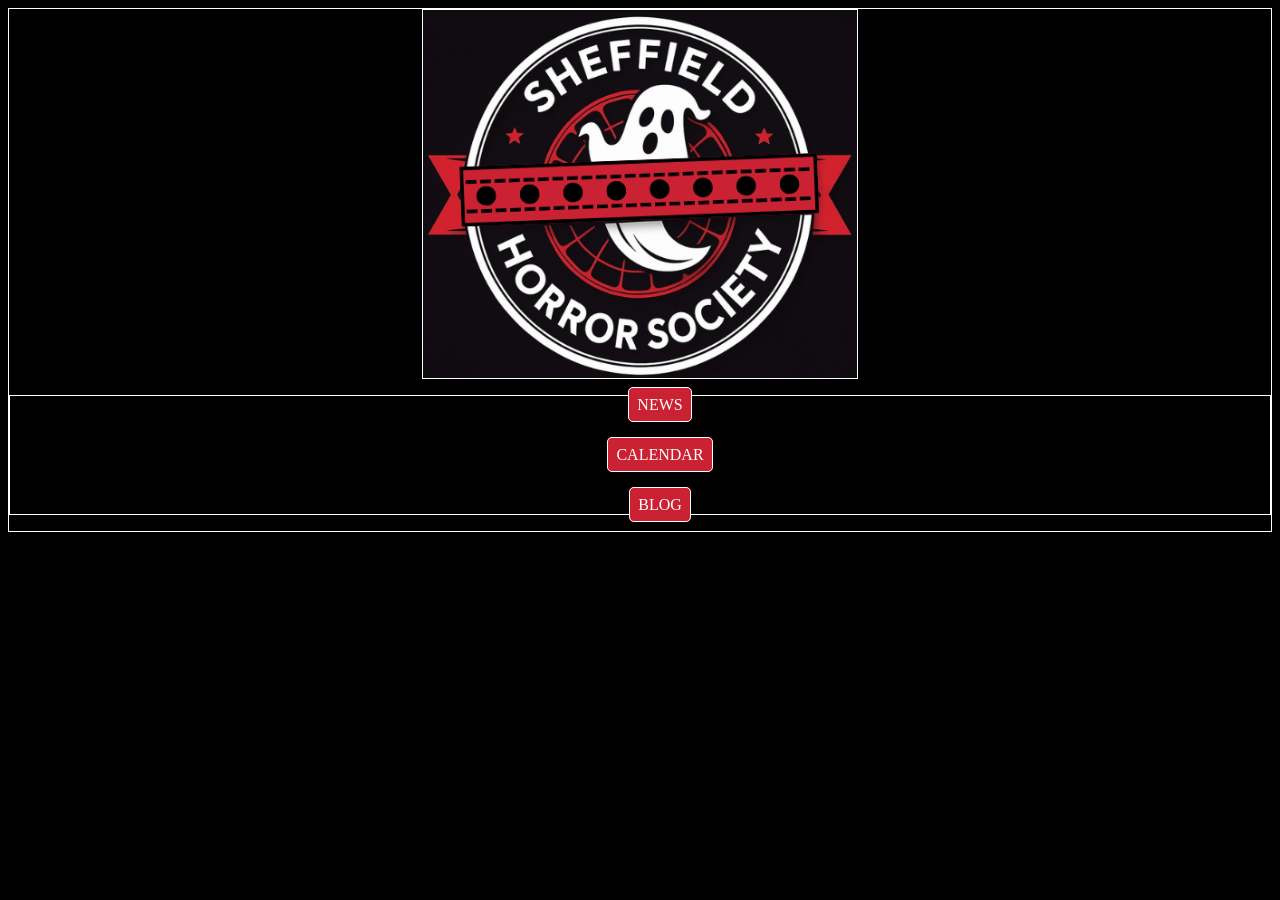
==== index.html @ d132b774 "Adding files, basic layout for index" ====
<!DOCTYPE html>
<html lang="en">
<head>
    <meta charset="UTF-8">
    <meta name="viewport" content="width=device-width, initial-scale=1.0">
    <title>My Website</title>
    <link rel="stylesheet" href="styles/styles.css">
</head>
<body>
    <main>
        <img src="styles/logo.png" alt="Logo" class="logo">
        <ul class="nav-buttons">
            <li><a>NEWS</a></li>
            <li><a>CALENDAR</a></li>
            <li><a>BLOG</a></li>
        </ul>
    </main>
</body>
---- styles/styles.css ----
html {
    background-color: black;
}

body {
    border: 1px solid white;
}

.nav-buttons {
    display: flex;
    flex-direction: column;
    gap: 2rem;
    border: 1px solid white;
    align-items: center;
}

.nav-buttons a{
    padding: 0.5rem;
    text-decoration: none;
    border: 1px solid white;
    border-radius: 5px;
    color: white;
    background-color: #cb2233;
}

.logo {
    display: block;
    margin: 0 auto;
    border: 1px solid white;
}
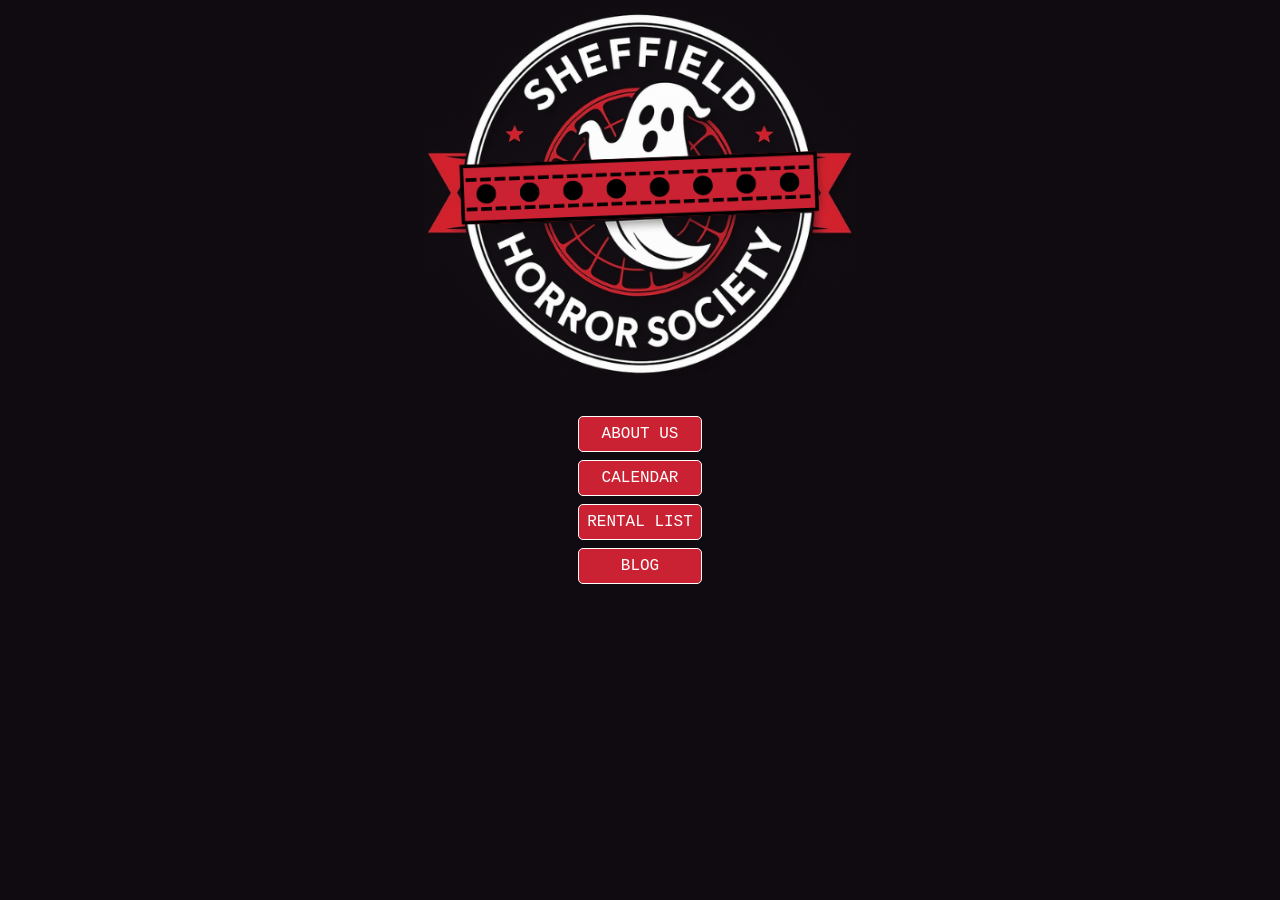
==== commit 9de2307f: "Basic page structures" ====
--- a/index.html
+++ b/index.html
@@ -3,16 +3,17 @@
 <head>
     <meta charset="UTF-8">
     <meta name="viewport" content="width=device-width, initial-scale=1.0">
-    <title>My Website</title>
+    <title>Home</title>
     <link rel="stylesheet" href="styles/styles.css">
 </head>
 <body>
-    <main>
+    <main class="index-content">
         <img src="styles/logo.png" alt="Logo" class="logo">
         <ul class="nav-buttons">
-            <li><a>NEWS</a></li>
-            <li><a>CALENDAR</a></li>
-            <li><a>BLOG</a></li>
+            <li><a href="about.html">ABOUT US</a></li>
+            <li><a href="calendar.html">CALENDAR</a></li>
+            <li><a href="rental.html">RENTAL LIST</a></li>
+            <li><a href="blog.html">BLOG</a></li>
         </ul>
     </main>
 </body>
--- a/styles/styles.css
+++ b/styles/styles.css
@@ -1,20 +1,54 @@
-html {
-    background-color: black;
+* {
+    box-sizing: border-box;
 }
 
-body {
-    border: 1px solid white;
+html {
+    background-color: #0f0b11;
+}
+
+.calendar-content {
+    color: white;
+}
+
+.rental-content {
+    color: white;
+    display: flex;
+    flex-direction: column;
+    align-items: center;
+    gap: 2rem;
+}
+
+.rental-policy {
+    background-color: #cb2233;
+    padding: 1rem;
+    border-radius: 5px;
+}
+
+.rental-list {
+    background-color: #cb2233;
+    padding: 1rem;
+    border-radius: 5px;
+}
+
+.index-content {
+    color: white;
+    display: flex;
+    flex-direction: column;
+    align-items: center;
+    gap: 2rem;
+    font-family: 'Courier New', Courier, monospace;
 }
 
 .nav-buttons {
-    display: flex;
-    flex-direction: column;
-    gap: 2rem;
-    border: 1px solid white;
-    align-items: center;
+    list-style-type: none;
+    padding: 0;
+    margin: 0;
 }
 
 .nav-buttons a{
+    text-align: center;
+    display: block;
+    margin: 0.5rem 0;
     padding: 0.5rem;
     text-decoration: none;
     border: 1px solid white;
@@ -23,8 +57,62 @@
     background-color: #cb2233;
 }
 
+.nav-buttons a:hover {
+    background-color: white;
+    color: black;
+}
+
 .logo {
     display: block;
     margin: 0 auto;
+}
+
+.month {
+    text-align: center;
+    margin-top: 2rem;
+    background-color: #cb2233;
+    padding: 0.5rem;
     border: 1px solid white;
+}
+
+.dow {
+  margin: 0;
+  padding: 10px 0;
+  background-color: #666;
+}
+
+.dow li {
+  display: inline-block;
+  width: 13%;
+  color: white;
+  text-align: center;
+}
+
+.about-content {
+    color: white;
+    display: flex;
+    flex-direction: column;
+    align-items: center;
+    gap: 2rem;
+    padding: 2rem;
+}
+
+.blog-content {
+    color: white;
+    text-align: center;
+}
+
+.blog-list {
+    display: flex;
+    flex-direction: column;
+    gap: 2rem;
+}
+
+.blog-post {
+    background-color: #cb2233;
+    padding: 1rem;
+    border-radius: 5px;
+    text-align: center;
+    font-size: 1rem;
+    padding: 1rem;
 }
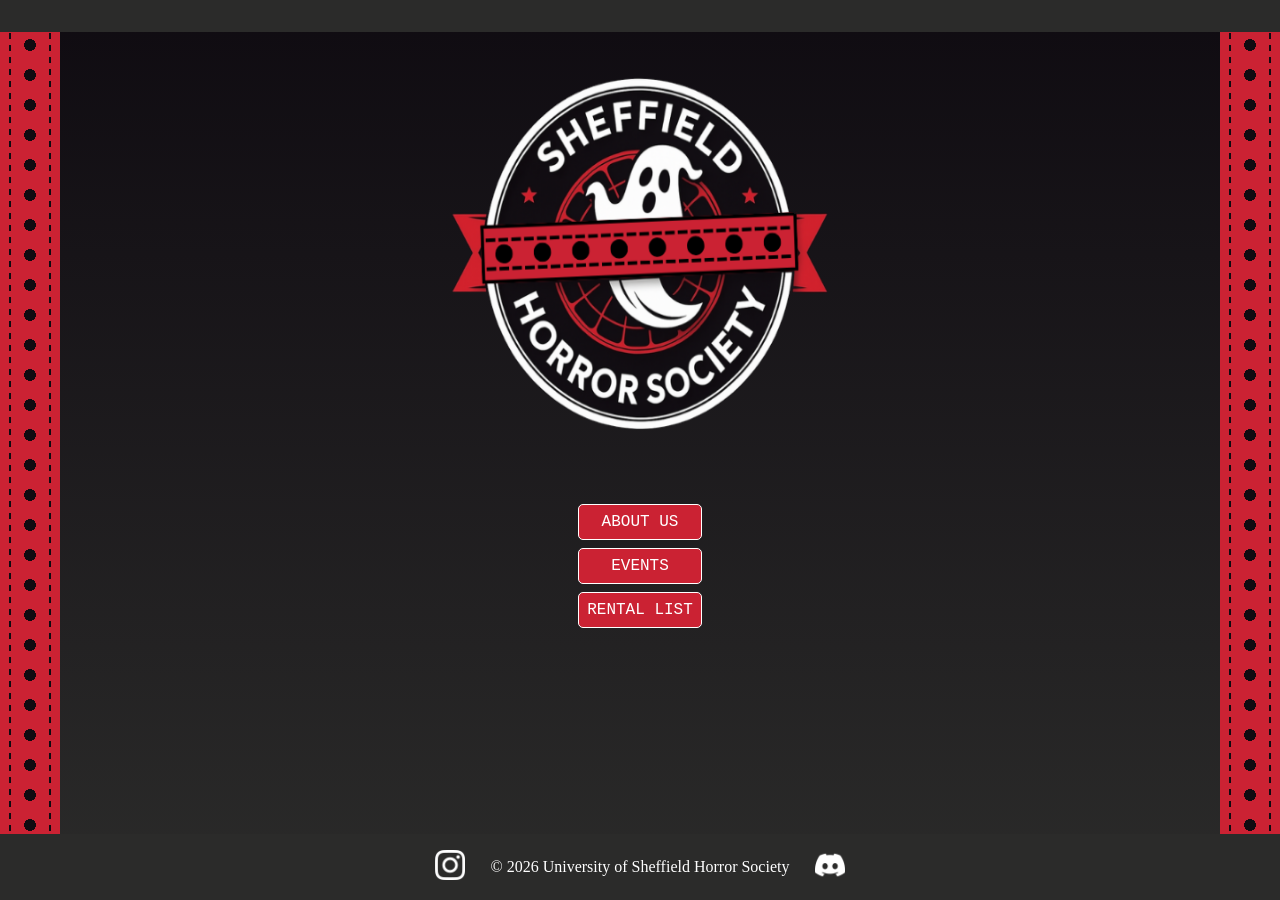
==== commit 67eca4bc: "First finished version" ====
--- a/index.html
+++ b/index.html
@@ -7,13 +7,24 @@
     <link rel="stylesheet" href="styles/styles.css">
 </head>
 <body>
+    <div class="homebar"></div>
+    <div class="film-strip film-strip-left"></div>
+    <div class="film-strip film-strip-right"></div>
     <main class="index-content">
         <img src="styles/logo.png" alt="Logo" class="logo">
         <ul class="nav-buttons">
             <li><a href="about.html">ABOUT US</a></li>
-            <li><a href="calendar.html">CALENDAR</a></li>
+            <li><a href="calendar.html">EVENTS</a></li>
             <li><a href="rental.html">RENTAL LIST</a></li>
-            <li><a href="blog.html">BLOG</a></li>
         </ul>
     </main>
+    <footer>
+        <a href="https://www.instagram.com/horrorsoc/">
+            <img src="styles/instagram.png" alt="Instagram" class="social-icon">
+        </a>
+        <p>&copy; 2026 University of Sheffield Horror Society</p>
+        <a href="https://discord.gg/EJqsHuTgBb">
+            <img src="styles/discord.png" alt="Discord" class="social-icon">
+        </a>
+    </footer>
 </body>
--- a/styles/styles.css
+++ b/styles/styles.css
@@ -1,13 +1,29 @@
 * {
     box-sizing: border-box;
+    margin: 0;
+    padding: 0;
+}
+
+html, body {
+    min-height: 100%;
+}
+
+body {
+    min-height: 100vh;
+    display: flex;
+    flex-direction: column;
 }
 
 html {
     background-color: #0f0b11;
+    background-image: linear-gradient(to bottom, #0f0b11, #2b2b2a)
 }
 
 .calendar-content {
     color: white;
+    width: 80vw;
+    height: 80vh;
+    margin: 1rem auto;
 }
 
 .rental-content {
@@ -35,14 +51,14 @@
     display: flex;
     flex-direction: column;
     align-items: center;
-    gap: 2rem;
+    gap: 3rem;
     font-family: 'Courier New', Courier, monospace;
 }
 
 .nav-buttons {
     list-style-type: none;
     padding: 0;
-    margin: 0;
+    margin-top: 2rem;
 }
 
 .nav-buttons a{
@@ -65,11 +81,17 @@
 .logo {
     display: block;
     margin: 0 auto;
+    margin-top: 8rem;
+    width: 70vw;
+    height: 30vh;
 }
 
 .month {
-    text-align: center;
-    margin-top: 2rem;
+    display: flex;
+    flex-direction: row;
+    justify-content: space-between;
+
+    text-align: center;
     background-color: #cb2233;
     padding: 0.5rem;
     border: 1px solid white;
@@ -79,6 +101,15 @@
   margin: 0;
   padding: 10px 0;
   background-color: #666;
+}
+
+.dow ul {
+  display: flex;
+  flex-direction: row;
+  list-style-type: none;
+  gap: 0;
+  margin: 0;
+  padding: 0;
 }
 
 .dow li {
@@ -86,6 +117,7 @@
   width: 13%;
   color: white;
   text-align: center;
+  margin: 0 5px;
 }
 
 .about-content {
@@ -115,4 +147,401 @@
     text-align: center;
     font-size: 1rem;
     padding: 1rem;
+}
+
+.days {
+    display: grid;
+    grid-template-columns: repeat(7, 1fr);
+}
+
+.day {
+    min-height: 100px;
+    border: 1px solid black;
+    background-color: white;
+    color: black;
+}
+
+.calendar-footer {
+    margin-top: 6rem;
+}
+
+.divider {
+    padding: 2rem;
+    margin: 2rem auto;
+    border: 1px solid white;
+}
+
+.event {
+    background-color: #cb2233;
+    color: white;
+    border: 1px solid white;
+}
+
+.empty {
+    border: 1px solid black;
+    background-color: grey;
+    color: white;
+}
+
+.film-strip {
+    position: fixed;
+    top: 0;
+    bottom: 0;
+    width: 60px;
+    z-index: 999;
+
+    background-color: #cb2233;
+
+    background-image:
+        /* Central holes */
+        radial-gradient(
+            circle,
+            #0f0b11 6px,
+            transparent 6px
+        ),
+
+        /* Left broken line */
+        repeating-linear-gradient(
+            to bottom,
+            #0f0b11 0px,
+            #0f0b11 3px,
+            transparent 3px,
+            transparent 9px
+        ),
+
+        /* Right broken line */
+        repeating-linear-gradient(
+            to bottom,
+            #0f0b11 0px,
+            #0f0b11 3px,
+            transparent 3px,
+            transparent 9px
+        );
+
+    background-size:
+        60px 30px,
+        2px 12px,
+        2px 12px;
+
+    background-position:
+        center 0,
+        9px 0,
+        49px 0;
+
+    background-repeat:
+        repeat-y,
+        repeat-y,
+        repeat-y;
+
+    animation: film-scroll 1.5s linear infinite;
+}
+
+.film-strip-left {
+    left: 0;
+}
+
+.film-strip-right {
+    right: 0;
+}
+
+@keyframes film-scroll {
+    from {
+        background-position:
+            center 0,
+            9px 0,
+            49px 0;
+    }
+
+    to {
+        background-position:
+            center 30px,
+            9px 30px,
+            49px 30px;
+    }
+}
+
+footer {
+    display: flex;
+    flex-direction: row;
+    align-items: center;
+    justify-content: center;
+    gap: 1rem;
+
+    position: relative;
+    z-index: 1000;
+    text-align: center;
+    padding: 1rem;
+    background-color: #2b2b2a;
+    color: white;
+    margin-top: auto;
+}
+
+.social-icon {
+    width: 30px;
+    height: 30px;
+    margin: 0 10px;
+}
+
+.segment {
+    display: flex;
+    flex-direction: column;
+    align-items: center;
+    justify-content: center;
+    gap: 2rem;
+}
+
+.segment p {
+    text-align: center;
+}
+
+.about-content h1, .about-content h2 {
+    border-bottom: 2px solid #cb2233;
+}
+
+.committee-link a{
+    background-color: #cb2233;
+    padding: 0.5rem 1rem;
+    border-radius: 5px;
+    text-decoration: none;
+    color: white;
+}
+
+.committee-link a:hover {
+    background-color: white;
+    color: black;
+}
+
+.navbar {
+    display: flex;
+    justify-content: space-between;
+    background-color: #2b2b2a;
+    z-index: 1000;
+    padding: 0.5rem;
+    position: sticky;
+    top: 0;
+    width: 100%;
+}
+
+.navbar-logo {
+    width: 75px;
+    height: auto;
+    display: block;
+}
+
+.homebar {
+    background-color: #2b2b2a;
+    z-index: 1000;
+    padding: 0.5rem;
+    height: 2em;
+}
+
+.topnav-buttons {
+    list-style-type: none;
+    display: flex;
+    flex-direction: row;
+    align-items: center;
+    
+    gap: 0;
+    margin: 0;
+    padding: 0;
+}
+
+.topnav-buttons a {
+    text-decoration: none;
+    font-size: 0.8rem;
+    color: white;
+    padding: 0.5rem 1rem;
+    border-right: 1px solid #cb2233;
+}
+
+.calendar-topnav a {
+    font-size: 0.8rem;
+}
+
+.topnav-buttons li:last-child a {
+    border-right: none;
+}
+
+.topnav-buttons a:hover {
+    background-color: white;
+    color: black;
+}
+
+.committee-content {
+    display: flex;
+    flex-direction: column;
+    align-items: center;
+    gap: 2rem;
+    padding: 2rem;
+}
+
+.committee-member {
+    text-align: center;
+    width: 70vw;
+    font-size: 1rem;
+    background-color: #cb2233;
+    color: white;
+    border-radius: 5px;
+    margin: 2rem;
+    padding: 1rem;
+}
+
+.committee-member img {
+    border: 2px solid black;
+    border-radius: 5px;
+    margin: 20px;
+    width: 50vw;
+    height: 30vh;
+}
+
+.role {
+    font-size: 1.2rem;
+    font-weight: bold;
+}
+
+.img-grid {
+    display: grid;
+    grid-template-columns: auto auto;
+    gap: 0;
+    width: 100%;
+}
+
+.img-grid div{
+    width: 40vw;
+    height: 20vh;
+}
+
+.img-grid img {
+    width: 100%;
+    height: 100%;
+}
+
+.single-img {
+    width: 80vw;
+    height: 40vh;
+}
+
+.single-img img {
+    width: 100%;
+    height: 100%;
+}
+
+.committee-member h3 {
+    font-family: 'League Spartan';
+}
+
+.committee-member div{
+    border: 1px solid white;
+    margin: 1rem 0;
+}
+
+.arrow-button {
+    width: 30px;
+    height: 30px;
+}
+
+.arrow-button img {
+    width: 100%;
+    height: 100%;
+}
+
+.committee-content h1 {
+    font-family: 'League Spartan';
+    font-size: 2rem;
+    color: white;
+    text-align: center;
+}
+
+.events-segment figcaption {
+        font-size: 1rem;
+        text-align: center;
+}
+
+.pumpkin-caption {
+    margin-top: 0.5rem;
+}
+
+@media (min-width: 768px) {
+    .logo {
+        width: 30vw;
+        height: 40vh;
+        margin-top: 2.5rem;
+    }
+
+    .nav-buttons {
+        margin-top: 1rem;
+    }
+
+    .about-content {
+        font-size: 1.2rem;
+    }
+
+    .img-segment {
+        display: flex;
+        flex-direction: row;
+        justify-content: space-between;
+        gap: 2rem;
+    }
+
+    .single-img {
+        width: 40vw;
+        height: 40vh;
+    }
+
+    .img-grid div{
+        width: 20vw;
+        height: 40vh;
+    }
+
+    .img-grid img{
+        width: 100%;
+        height: 100%;
+    }
+
+    .ghostwalk-img {
+        width: 30vw;
+        margin: 0 auto;
+    }
+
+    .film-segment {
+        flex-direction: column;
+    }
+
+    .film-segment .single-img {
+        width: 30vw;
+    }
+
+    .events-segment {
+        flex-direction: column;
+    }
+
+    .event-images {
+        display: flex;
+        flex-direction: row;
+        justify-content: space-evenly;
+    }
+
+    .img-grid {
+        gap: -1rem;
+    }
+
+    .segment p {
+        max-width: 60vw;
+    }
+
+    .events-segment p{
+        max-width: 30vw;
+        font-size: 1.5rem;
+    }
+
+    .committee-member {
+        width: 30vw;
+        font-size: 1.2rem;
+    }
+
+    .committee-member img {
+        width: 80%;
+        height: 40%;
+    }
+
 }
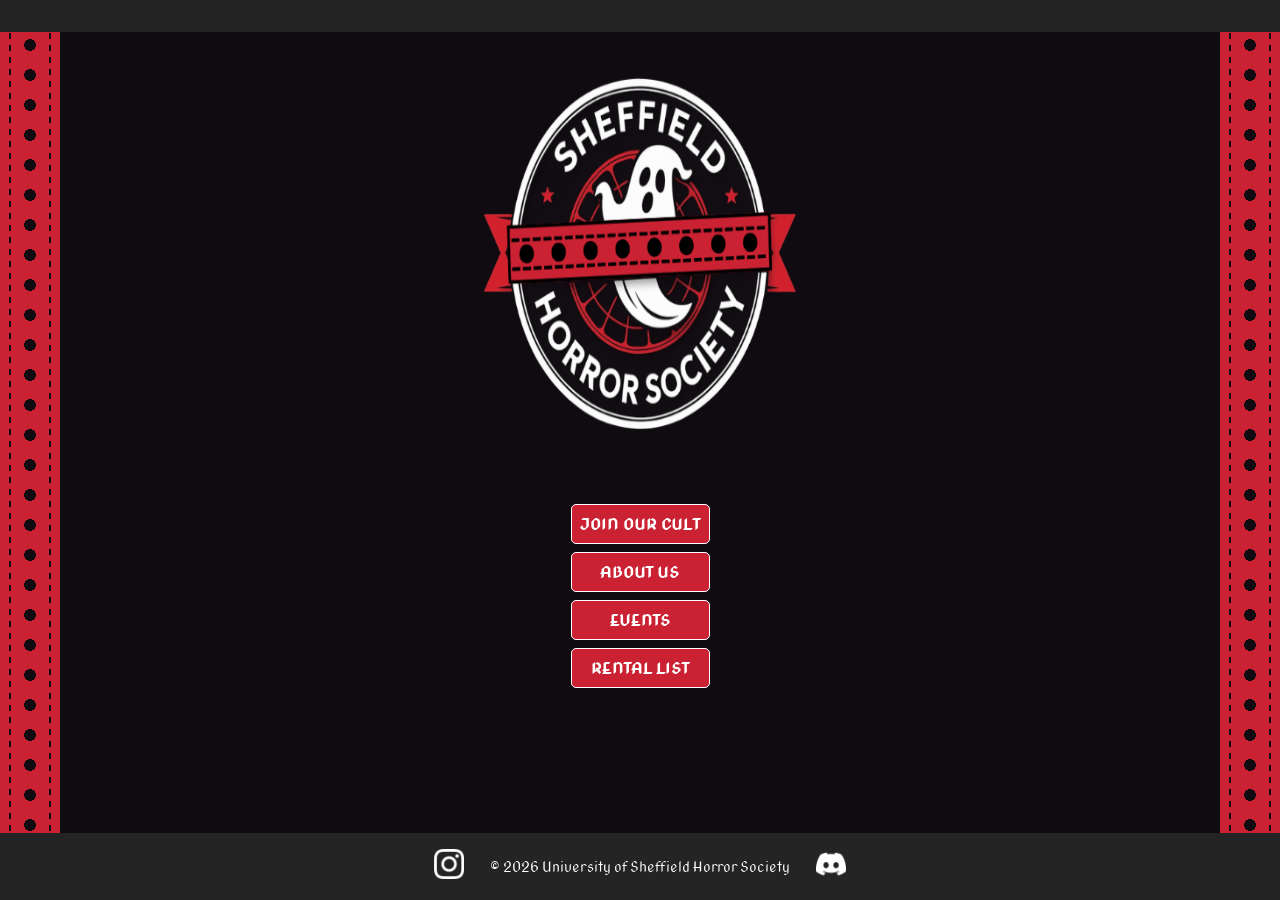
==== commit 9d2d0efc: "Finished version 1" ====
--- a/index.html
+++ b/index.html
@@ -13,6 +13,7 @@
     <main class="index-content">
         <img src="styles/logo.png" alt="Logo" class="logo">
         <ul class="nav-buttons">
+            <li><a href="committee.html">JOIN OUR CULT</a></li>
             <li><a href="about.html">ABOUT US</a></li>
             <li><a href="calendar.html">EVENTS</a></li>
             <li><a href="rental.html">RENTAL LIST</a></li>
@@ -22,7 +23,9 @@
         <a href="https://www.instagram.com/horrorsoc/">
             <img src="styles/instagram.png" alt="Instagram" class="social-icon">
         </a>
-        <p>&copy; 2026 University of Sheffield Horror Society</p>
+        <div>
+            <p>&copy; 2026 University of Sheffield Horror Society</p>
+        </div>
         <a href="https://discord.gg/EJqsHuTgBb">
             <img src="styles/discord.png" alt="Discord" class="social-icon">
         </a>
--- a/styles/styles.css
+++ b/styles/styles.css
@@ -1,3 +1,18 @@
+@font-face {
+        font-family: gothic-body;
+        src: url(fonts/Gothica/Gothica-Book.ttf);
+}
+
+@font-face {
+    font-family: gothic-bold;
+    src: url(fonts/Gothica/Gothica-Bold.ttf);
+}
+
+@font-face {
+    font-family: constantine-bold;
+    src: url(fonts/Constantine/Constantine_Bold.ttf);
+}
+
 * {
     box-sizing: border-box;
     margin: 0;
@@ -16,13 +31,12 @@
 
 html {
     background-color: #0f0b11;
-    background-image: linear-gradient(to bottom, #0f0b11, #2b2b2a)
 }
 
 .calendar-content {
     color: white;
     width: 80vw;
-    height: 80vh;
+    min-height: 80vh;
     margin: 1rem auto;
 }
 
@@ -32,18 +46,19 @@
     flex-direction: column;
     align-items: center;
     gap: 2rem;
-}
-
-.rental-policy {
+    width: 80vw;
+    height: auto;
+    margin: auto;
+    font-family: 'gothic-bold';
+}
+
+.rental-content h1{
     background-color: #cb2233;
     padding: 1rem;
     border-radius: 5px;
-}
-
-.rental-list {
-    background-color: #cb2233;
-    padding: 1rem;
-    border-radius: 5px;
+    width: 100%;
+    height: 100%;
+    text-align: center;
 }
 
 .index-content {
@@ -52,7 +67,7 @@
     flex-direction: column;
     align-items: center;
     gap: 3rem;
-    font-family: 'Courier New', Courier, monospace;
+    font-family: 'gothic-bold';
 }
 
 .nav-buttons {
@@ -95,12 +110,15 @@
     background-color: #cb2233;
     padding: 0.5rem;
     border: 1px solid white;
+
+    font-family: 'constantine-bold';
 }
 
 .dow {
   margin: 0;
   padding: 10px 0;
   background-color: #666;
+  font-family: 'constantine-bold';
 }
 
 .dow ul {
@@ -158,11 +176,9 @@
     min-height: 100px;
     border: 1px solid black;
     background-color: white;
+    font-size: 1rem;
+    font-family: 'gothic-bold';
     color: black;
-}
-
-.calendar-footer {
-    margin-top: 6rem;
 }
 
 .divider {
@@ -174,13 +190,18 @@
 .event {
     background-color: #cb2233;
     color: white;
-    border: 1px solid white;
 }
 
 .empty {
     border: 1px solid black;
     background-color: grey;
     color: white;
+}
+
+.film-icon {
+    width: 100%;
+    margin: auto;
+    height: auto;
 }
 
 .film-strip {
@@ -271,9 +292,20 @@
     z-index: 1000;
     text-align: center;
     padding: 1rem;
-    background-color: #2b2b2a;
+    background-color: #242424;
     color: white;
     margin-top: auto;
+
+    font-family: 'gothic-body';
+}
+
+.calendar-body footer{
+    margin-top: 9rem;
+    position: block;
+}
+
+footer p {
+    font-size: 0.9rem;
 }
 
 .social-icon {
@@ -288,6 +320,7 @@
     align-items: center;
     justify-content: center;
     gap: 2rem;
+    font-family: 'gothic-body';
 }
 
 .segment p {
@@ -296,6 +329,7 @@
 
 .about-content h1, .about-content h2 {
     border-bottom: 2px solid #cb2233;
+    font-family: 'gothic-bold';
 }
 
 .committee-link a{
@@ -304,6 +338,7 @@
     border-radius: 5px;
     text-decoration: none;
     color: white;
+    font-family: 'gothic-bold';
 }
 
 .committee-link a:hover {
@@ -314,12 +349,13 @@
 .navbar {
     display: flex;
     justify-content: space-between;
-    background-color: #2b2b2a;
+    background-color: #242424;
     z-index: 1000;
     padding: 0.5rem;
     position: sticky;
     top: 0;
     width: 100%;
+    font-family: 'gothic-bold';
 }
 
 .navbar-logo {
@@ -329,7 +365,7 @@
 }
 
 .homebar {
-    background-color: #2b2b2a;
+    background-color: #242424;
     z-index: 1000;
     padding: 0.5rem;
     height: 2em;
@@ -348,14 +384,14 @@
 
 .topnav-buttons a {
     text-decoration: none;
-    font-size: 0.8rem;
+    font-size: 0.7rem;
     color: white;
     padding: 0.5rem 1rem;
     border-right: 1px solid #cb2233;
 }
 
 .calendar-topnav a {
-    font-size: 0.8rem;
+    font-size: 0.675rem;
 }
 
 .topnav-buttons li:last-child a {
@@ -394,9 +430,14 @@
     height: 30vh;
 }
 
+.bio {
+    font-family: 'gothic-body';
+}
+
 .role {
     font-size: 1.2rem;
     font-weight: bold;
+    font-family: 'constantine-bold';
 }
 
 .img-grid {
@@ -427,7 +468,7 @@
 }
 
 .committee-member h3 {
-    font-family: 'League Spartan';
+    font-family: 'constantine-bold';
 }
 
 .committee-member div{
@@ -446,7 +487,7 @@
 }
 
 .committee-content h1 {
-    font-family: 'League Spartan';
+    font-family: 'constantine-bold';
     font-size: 2rem;
     color: white;
     text-align: center;
@@ -458,12 +499,108 @@
 }
 
 .pumpkin-caption {
+    margin: 0 auto;
+}
+
+.dropdown-box {
+    position: relative;
+    display: block;
+}
+
+.event-icon {
+    margin: 0 auto;
+    display: block;
+}
+
+.event-info {
+    display: none;
+    position: absolute;
+    color: white;
+    background-color: #8C1823;
+    text-align: center;
+    padding: 0.5rem;
+    min-width: 40vw;
+    box-shadow: 0px 8px 16px 0px rgba(0,0,0,0.2);
+    z-index: 1100;
+    margin-bottom: 1rem;
+}
+
+.event-info h3 {
+    font-family: 'constantine-bold';
+    font-size: 1rem;
+    border-bottom: 2px solid white;
+    padding-bottom: 0.25rem;
+    margin-bottom: 0.25rem;
+}
+
+.event-description {
+    font-family: 'gothic-body';
+    font-size: 0.9rem;
+    padding: 0.5rem;
     margin-top: 0.5rem;
+    border-top: 2px solid white;
+    text-align: center;
+}
+
+.event-details {
+    font-family: 'gothic-bold';
+    font-size: 0.95rem;
+    padding: 0.2rem;
+    width: 100%;
+}
+
+.event-icon:hover ~ .event-info {display: block;}
+
+.event-info:hover {display: block;}
+
+.social-info {
+    border-bottom: 1px solid white;
+    padding-bottom: 0.5rem;
+    padding-top: 0rem;
+}
+
+.film-text {
+    padding-top: 0.5rem;
+    padding-bottom: 0;
+}
+
+.ticket-link {
+    display: inline-block;
+    text-decoration: none;
+    color: white;
+    background-color: black;
+    padding: 0.5rem 1rem;
+    margin: 0.25rem 0;
+    border-radius: 5px;
+    font-family: 'gothic-bold';
+}
+
+.ticket-link:hover {
+    background-color: white;
+    color: black;
+}
+
+.about-logo {
+    display: none;
+}
+
+.desktop-image {
+    display: none;
+}
+
+.mobile-images {
+    flex-direction: row;
+}
+
+.mobile-images img{
+    width: 40vw;
+    height: 25vh;
+    display: inline-block;
 }
 
 @media (min-width: 768px) {
     .logo {
-        width: 30vw;
+        width: 25vw;
         height: 40vh;
         margin-top: 2.5rem;
     }
@@ -474,6 +611,15 @@
 
     .about-content {
         font-size: 1.2rem;
+    }
+
+    .segment {
+        display: flex;
+        flex-direction: row;
+        justify-content: space-between;
+        max-width: 70vw;
+        font-size: 1.2rem;
+        gap: 3rem;
     }
 
     .img-segment {
@@ -484,8 +630,8 @@
     }
 
     .single-img {
-        width: 40vw;
-        height: 40vh;
+        width: 65vw;
+        height: 65vh;
     }
 
     .img-grid div{
@@ -516,9 +662,7 @@
     }
 
     .event-images {
-        display: flex;
-        flex-direction: row;
-        justify-content: space-evenly;
+        display: none;
     }
 
     .img-grid {
@@ -534,14 +678,58 @@
         font-size: 1.5rem;
     }
 
+    .committee-profiles {
+        display: flex;
+        flex-direction: row;
+        flex-wrap: wrap;
+        justify-content: space-evenly;
+        gap: 2rem;
+    }
+
     .committee-member {
         width: 30vw;
+        height: auto;
         font-size: 1.2rem;
+        margin: 0 auto;
     }
 
     .committee-member img {
-        width: 80%;
-        height: 40%;
+        width: 20vw;
+        height: 30vh;
+    }
+
+    .rental-content {
+        width: 30vw;
+        height: auto;
+    }
+
+    .event-info {
+        min-width: 20vw;
+    }
+
+    .about-logo {
+        display: block;
+        width: 20vw;
+        height: auto;
+    }
+
+    .desktop-image {
+        display: block;
+        width: 20vw;
+        height: auto;
+    }
+
+    .desktop-ghostwalk {
+        width: 70vw;
+        height: auto;
+    }
+
+    .mobile-images {
+        display: none;
+    }
+
+    .topnav-buttons a {
+        font-size: 0.8rem;
     }
 
 }
